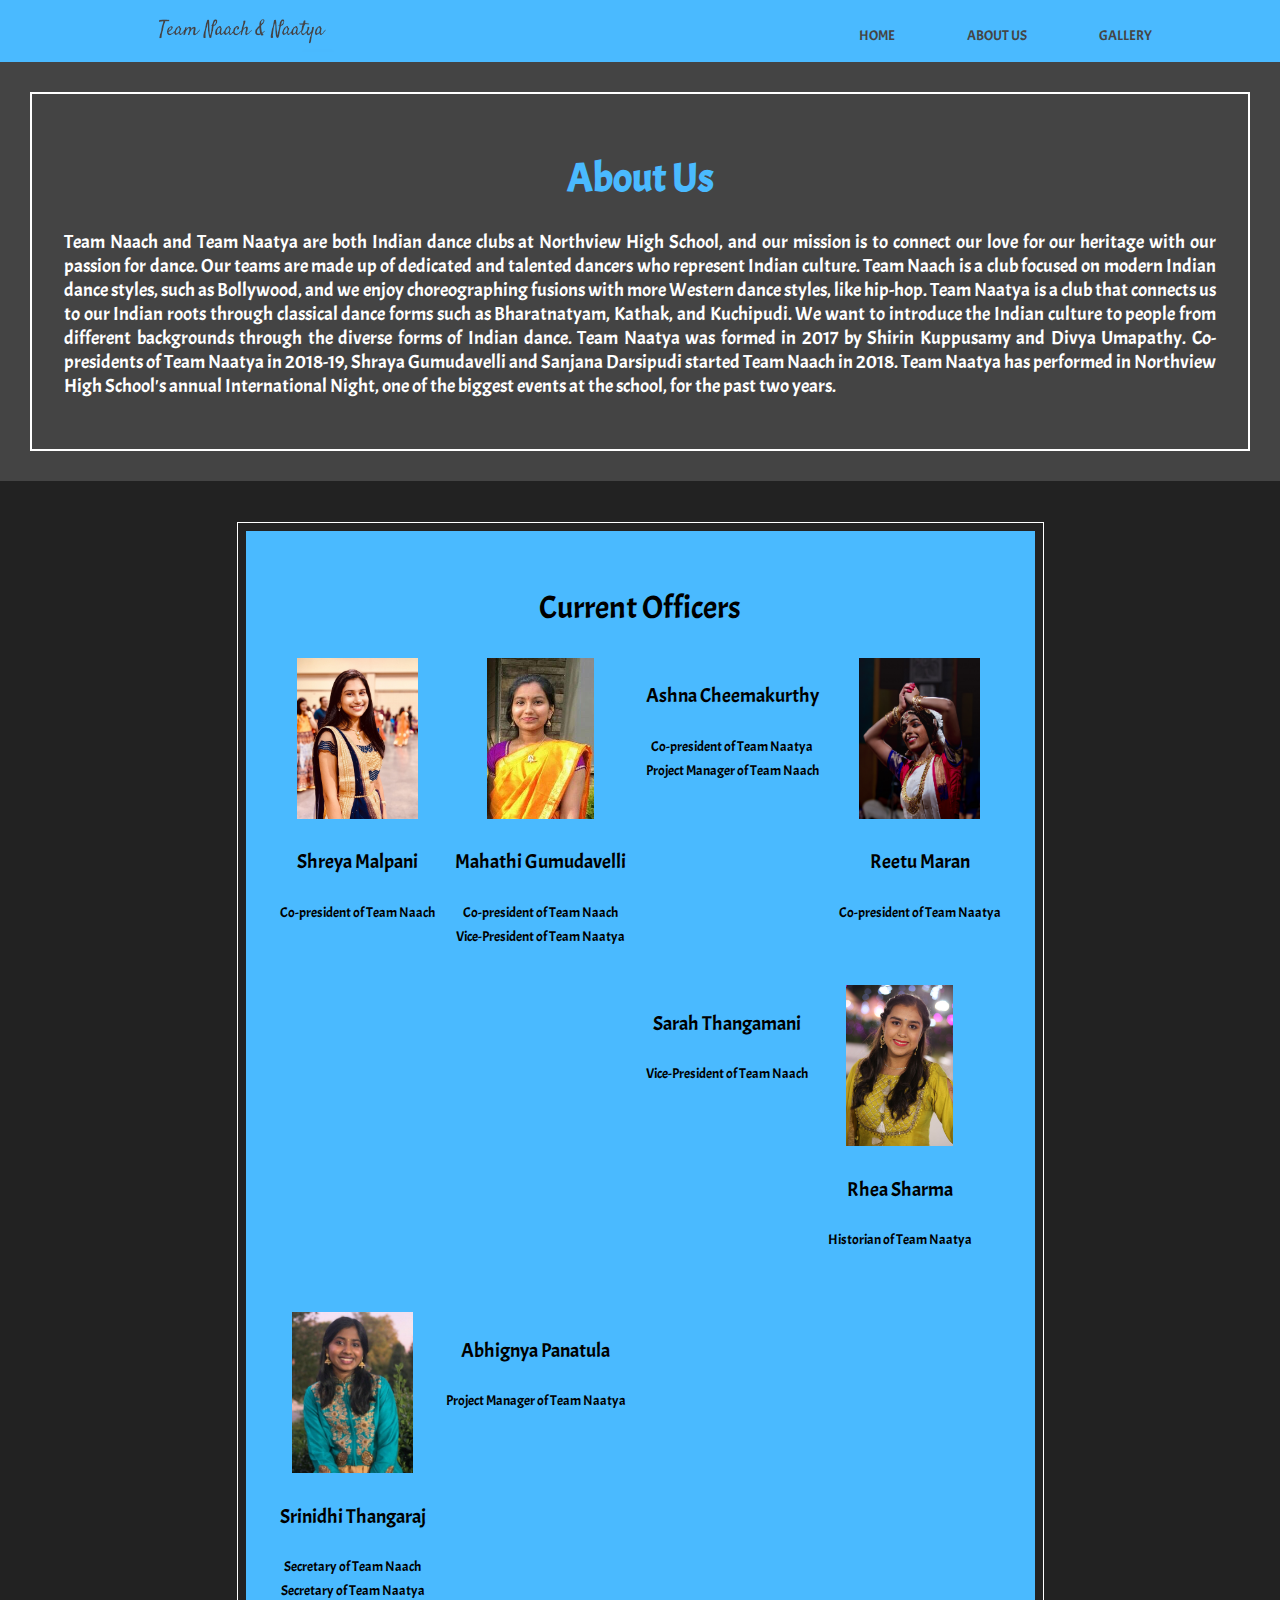
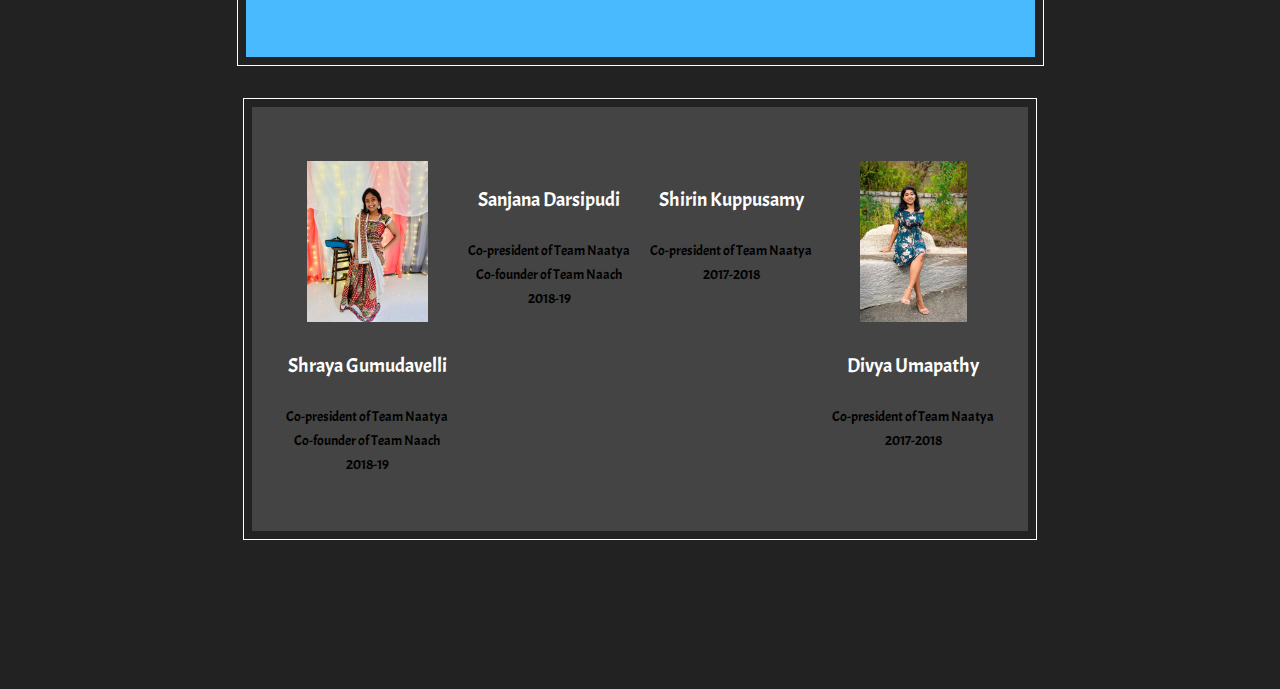
==== tnn_about.html @ 714c1c96 "Officer Pic added" ====
<!DOCTYPE html>
<html lang="en">
<head>
	<meta charset="UTF-8">
	<link href="styles.css" rel="stylesheet" type="text/css">
	<meta name="viewport" content="width=device-width, initial-scale=1">
	
	<title>Team Naach & Naatya</title>
</head>

<body>

<header>
	<div class="container">
	
	<img src="teamNaachNaatyaLogo3.png" alt="logo" class="logo">
	
	<nav>
		<ul>
			<li><a href="index.html">Home</a></li>
			<li><a href="tnn_about.html">About Us</a></li>
			<li><a href="tnn_gallery.html">Gallery</a></li>
		</ul>
	</nav>
	
	</div>
</header>

<section class="about">
	<div class="about-textbox">
		<h1>About Us</h1>
		<p>Team Naach and Team Naatya are both Indian dance clubs at Northview High School, and our mission is to connect our love for our heritage with our passion for dance. Our teams are made up of dedicated and talented dancers who represent Indian culture. Team Naach is a club focused on modern Indian dance styles, such as Bollywood, and we enjoy choreographing fusions with more Western dance styles, like hip-hop. Team Naatya is a club that connects us to our Indian roots through classical dance forms such as Bharatnatyam, Kathak, and Kuchipudi. We want to introduce the Indian culture to people from different backgrounds through the diverse forms of Indian dance. Team Naatya was formed in 2017 by Shirin Kuppusamy and Divya Umapathy. Co-presidents of Team Naatya in 2018-19, Shraya Gumudavelli and Sanjana Darsipudi started Team Naach in 2018. Team Naatya has performed in Northview High School's annual International Night, one of the biggest events at the school, for the past two years.</p>
	</div>
	<div class="officers-1920">
		<h3>Current Officers</h3>
		<div class="col">
			<img src="../../Images/Shreya1.jpg" height="161" width="121" alt="Shreya">
			<h4>Shreya Malpani</h4>
			<h6>Co-president of Team Naach</h6>
		</div>
		
		<div class="col">
			<img src="../../Images/Mahathi.jpg" height="161" width="107" alt="Mahathi">
			<h4>Mahathi Gumudavelli</h4>
			<h6>Co-president of Team Naach<br>Vice-President of Team Naatya</h6>
		</div>
		
		<div class="col">
			<h4>Ashna Cheemakurthy</h4>
			<h6>Co-president of Team Naatya<br>Project Manager of Team Naach</h6>
		</div>
		
		<div class="col">
			<img src="../../Images/Reetu.jpg" height="161" width="121" alt="Reetu">
			<h4>Reetu Maran</h4>
			<h6>Co-president of Team Naatya</h6>
		</div>
		
		<br>
		
		<div class="col">
			<h4>Sarah Thangamani</h4>
			<h6>Vice-President of Team Naach</h6>
		</div>
		
		<div class="col">
			<img src="../../Images/Rhea.jpeg" height="161" width="107" alt="Rhea">
			<h4>Rhea Sharma</h4>
			<h6>Historian of Team Naatya</h6>
		</div>
		
		<div class="col">
			<img src="../../Images/Srinidhi.jpg" height="161" width="121" alt="Srinidhi">
			<h4>Srinidhi Thangaraj</h4>
			<h6>Secretary of Team Naach<br>Secretary of Team Naatya</h6>
		</div>
		
		<div class="col">
			<h4>Abhignya Panatula</h4>
			<h6>Project Manager of Team Naatya</h6>
		</div>
	</div>
	
	<div class="previous-officers">
		<div class="col">
			<img src="../../Images/Shraya1.jpg" height="161" width="121" alt="Shraya">
			<h4>Shraya Gumudavelli</h4>
			<h6>Co-president of Team Naatya<br>Co-founder of Team Naach<br>2018-19</h6>
		</div>
		
		<div class="col">
			<h4>Sanjana Darsipudi</h4>
			<h6>Co-president of Team Naatya<br>Co-founder of Team Naach<br>2018-19</h6>
		</div>
		
		<div class="col">
			<h4>Shirin Kuppusamy</h4>
			<h6>Co-president of Team Naatya<br>2017-2018</h6>
		</div>
		
		<div class="col">
			<img src="../../Images/Divya.jpg" height="161" width="107" alt="Divya">
			<h4>Divya Umapathy</h4>
			<h6>Co-president of Team Naatya<br>2017-2018</h6>
		</div>
	</div>
	<h1><br><br></h1>
</section>
---- styles.css ----
@import
url('https://fonts.googleapis.com/css?family=Acme:200,300,400,500,600');

*{
	box-sizing: border-box;
}

body{
	margin: 0;
	background: #222;
	font-family: 'Acme', sans-serif;
	text-align:center;
	font-weight: 300;
}

/* typography ------------------------------------ */
h1{
	color: #4ABAFF;
	font-weight: 600;
	font-size: 2.5rem;
	text-align: center;
}

h2{
	color: #FFF;
	font-weight: 500;
	font-size: 36px;
	line-height: 38px;
}

h3{
	color: #000;
	font-weight: 400;
	font-size: 32px;
	padding: 0;
	margin: 1em 0 0 0;
}

h4{
	color: #000;
	font-weight: 300;
	font-size: 20px;
	line-height: 24px;
}

h6{
	margin: 15px 0 0;
	font-size: 14px;
	line-height: 24px;
	font-weight: 200;
}

p{
	color: #FFF;
	font-weight: 200;
	font-size: 1.2rem;
}




/* header ------------------------------------ */
.container{
	width: 80%;
	margin: 0 auto;
}

header{
	background: #4ABAFF;
}

header::after{
	content: '';
	display: table;
	clear: both;
}

.logo{
	float: left;
	padding: 10px 0;
}

nav{
	float: right;
}

nav ul{
	margin: 0;
	padding: 0;
	list-style: none;
}

nav li{
	display: inline-block; /* similar to float: left;*/
	margin-left: 70px;
	padding-top: 25px;
	position: relative;
}

nav a{
	color: #444;
	text-decoration: none;
	text-transform: uppercase;
	font-size: 14px;
	font-weight: 200;
}

nav a:hover{
	color: #FFF;
}

nav a::before{
	content: '';
	display: block;
	height: 5px;
	width: 100%;
	background-color: #FFF;
	
	position: absolute;
	top: 0;
	width: 0%;
	
	transition: all ease-in-out 250ms;
}

nav a:hover::before{
	width: 100%;
}

/*buttons ---------------------------*/
.button{
	display: inline-block;
	font-size: 1.15rem;
	text-decoration: none;
	text-transform: uppercase;
	border-width: 2px;
	border-style: solid;
	padding: .5em 1.75em;
	text-align: center;
	float: center;
}

.button-accent{
	color: #4ABAFF;
	border-color: #4ABAFF;
}

.button-accent:hover,
.button-accent:focus{
	background: #4ABAFF;
	color: #444;
	
	transition: all ease-in-out 300ms;
}


/* home page ------------------------------------ */
.home{
	background-image: url('../../Images/homeimg.jpg');
	background-size: cover;
	background-position: center;
	padding: 16em 0;
}



/* about ------------------------------------ */
.about-textbox{
	background-color: #444;
	padding: 4em;
	outline: 2px solid #FFF;
	outline-offset: -2em;
	text-align: justify;
}

.officers-1920{
	background-color: #4ABAFF;
	margin-top: 50px;
	padding: 1.5em;
	display: inline-block;
	text-align: center;
	outline: 1px solid #FFF;
	outline-offset: 0.5em;
}

.col{
	margin: 5px;
	padding: 25px 5px;
	float: left;
}

.previous-officers{
	background-color: #444;
	margin-top: 50px;
	padding: 1.5em;
	display: inline-block;
	text-align: center;
	outline: 1px solid #FFF;
	outline-offset: 0.5em;
}

.previous-officers h4{
	color: #FFF;
}

/* gallery ------------------------------------ */
.previous-performances{
	margin: 0 26.5em 0.5em;
	padding: 25px 5px;	
	float: center;
}

.photos{
	background-color: #444;
	margin-top: 50px;
	padding: 1.5em;
	display: inline-block;
	text-align: center;
	outline: 5px solid #FFF;
	outline-offset: -1em;
}

.
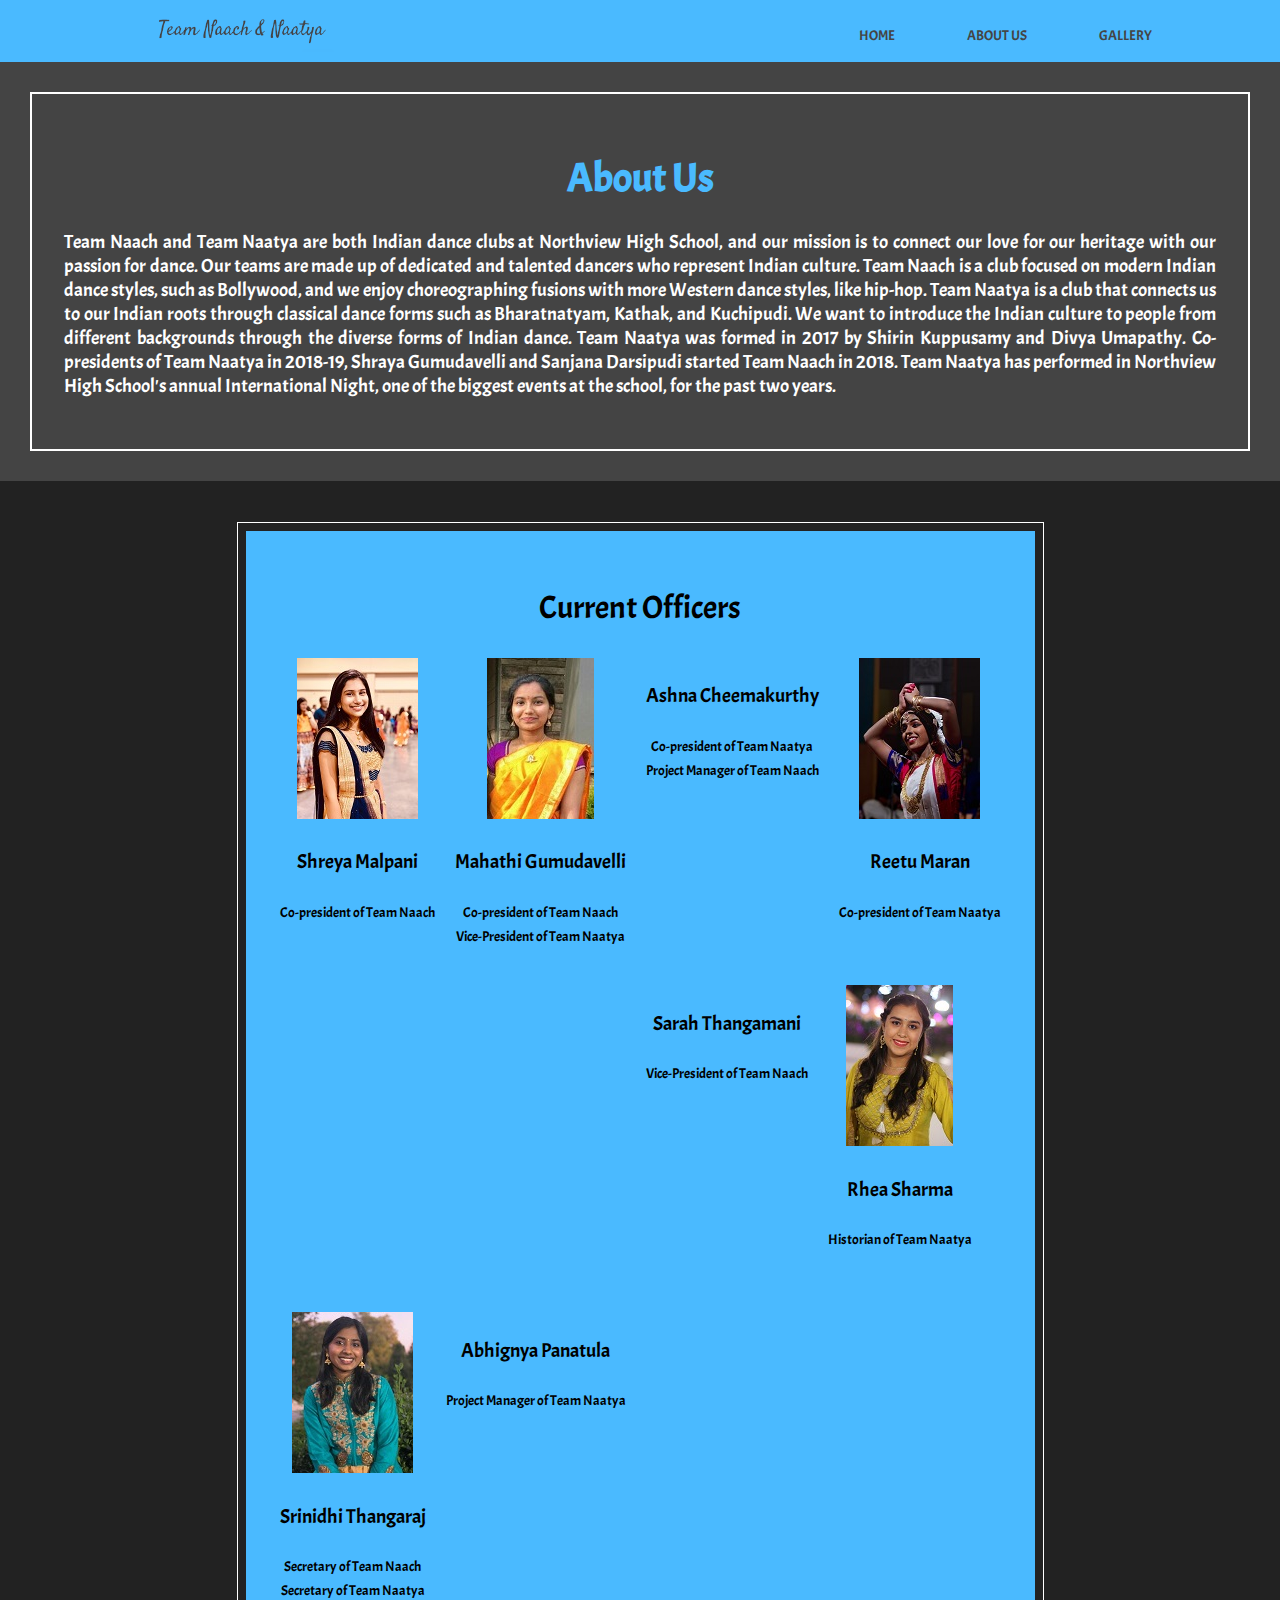
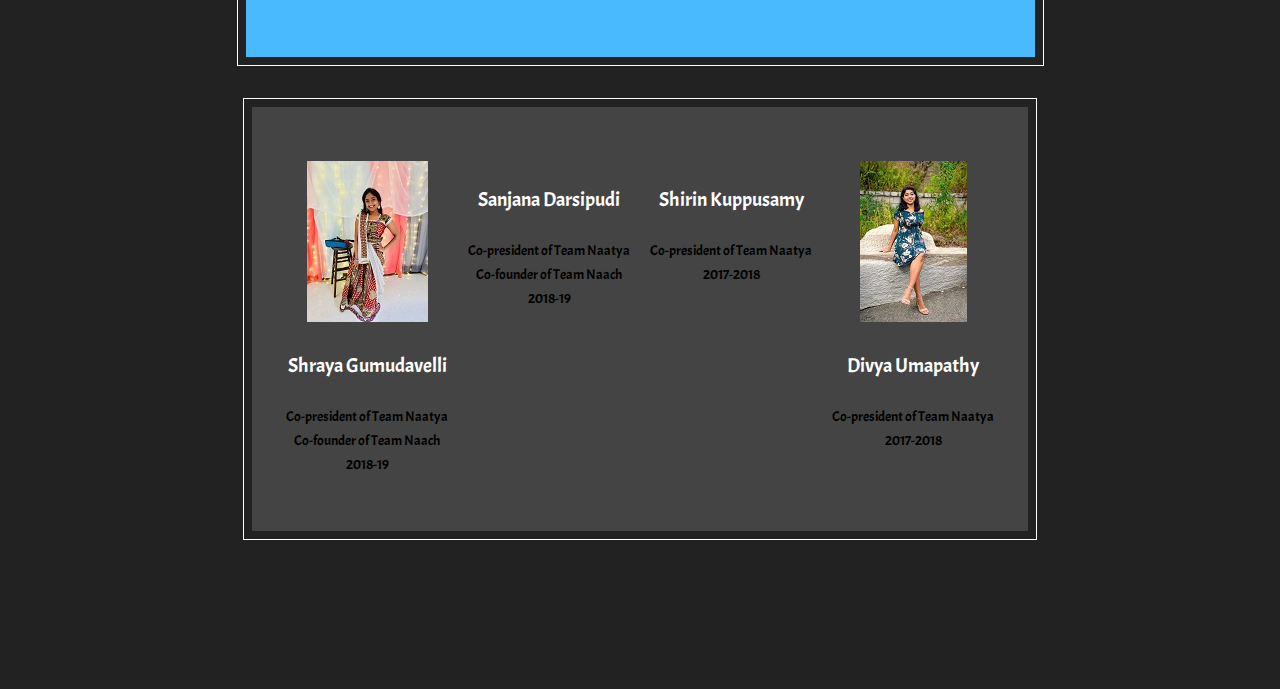
==== commit e135c89a: "Updates to make site responsive" ====
--- a/tnn_about.html
+++ b/tnn_about.html
@@ -1,9 +1,12 @@
 <!DOCTYPE html>
 <html lang="en">
 <head>
+	<meta name="viewport" content="width=device-width,initial-scale=1,maximum-scale=1,user-scalable=no">
+	<meta http-equiv="X-UA-Compatible" content="IE=edge,chrome=1">
+	<meta name="HandheldFriendly" content="true">
+
 	<meta charset="UTF-8">
 	<link href="styles.css" rel="stylesheet" type="text/css">
-	<meta name="viewport" content="width=device-width, initial-scale=1">
 	
 	<title>Team Naach & Naatya</title>
 </head>
--- a/styles.css
+++ b/styles.css
@@ -44,7 +44,7 @@
 }
 
 h6{
-	margin: 15px 0 0;
+	margin: 0;
 	font-size: 14px;
 	line-height: 24px;
 	font-weight: 200;
@@ -54,6 +54,11 @@
 	color: #FFF;
 	font-weight: 200;
 	font-size: 1.2rem;
+}
+
+/*images ------------------------------------- */
+img{
+	max-width: 100%;
 }
 
 
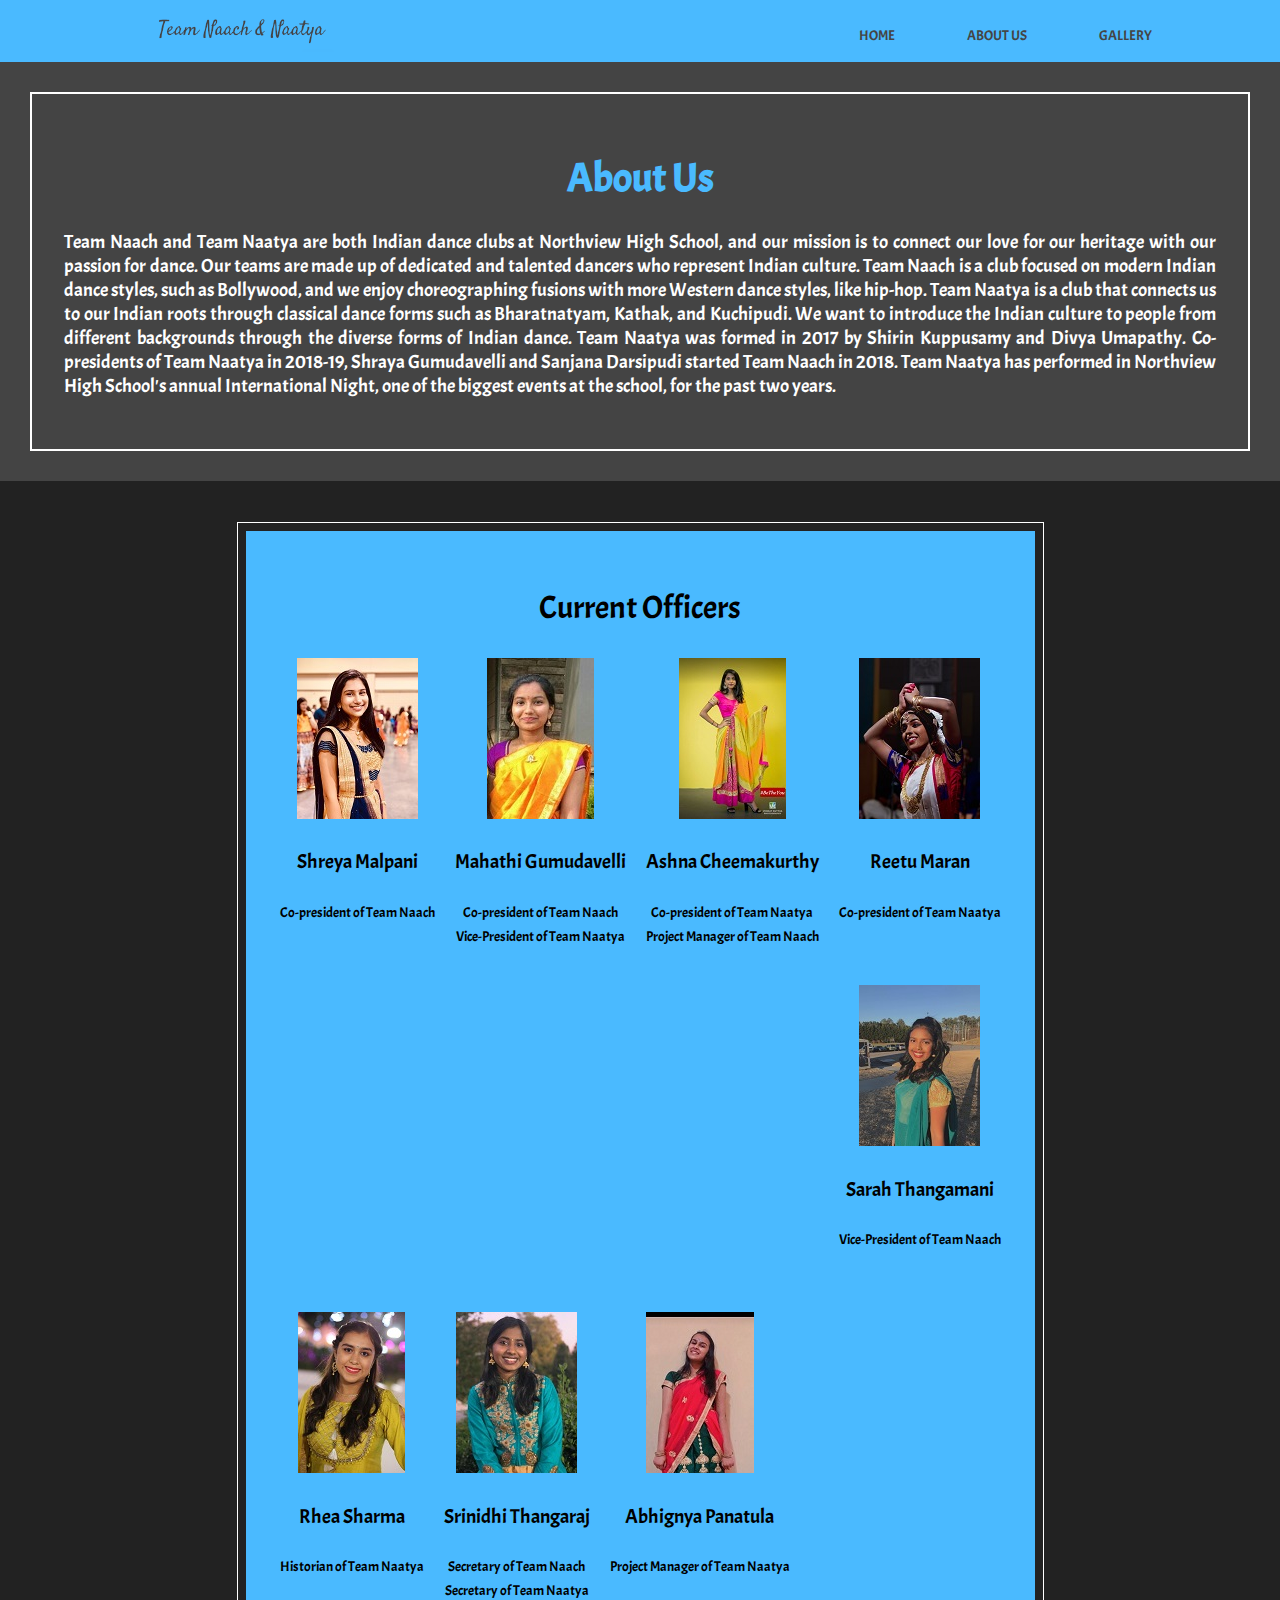
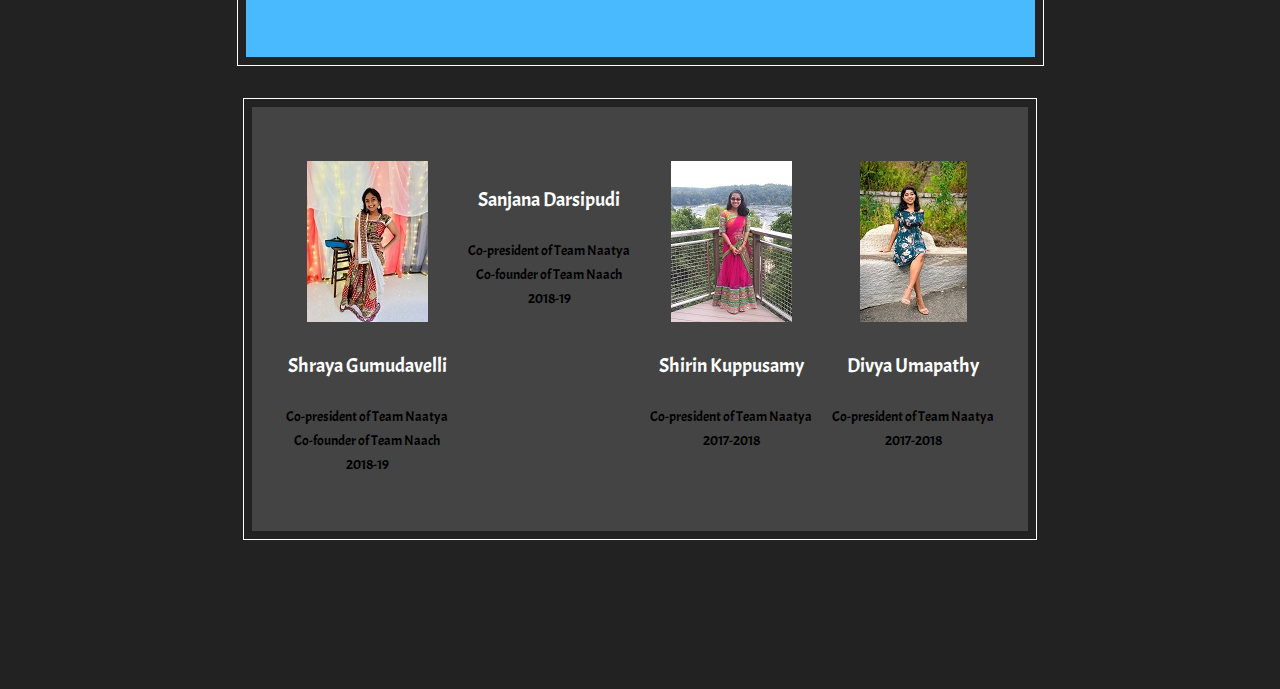
==== commit 91888042: "Officer pics added" ====
--- a/tnn_about.html
+++ b/tnn_about.html
@@ -49,6 +49,7 @@
 		</div>
 		
 		<div class="col">
+			<img src="../../Images/Ashna.JPG" height="161" width="107" alt="Ashna">
 			<h4>Ashna Cheemakurthy</h4>
 			<h6>Co-president of Team Naatya<br>Project Manager of Team Naach</h6>
 		</div>
@@ -62,6 +63,7 @@
 		<br>
 		
 		<div class="col">
+			<img src="../../Images/Sarah.jpeg" height="161" width="121" alt="Sarah">
 			<h4>Sarah Thangamani</h4>
 			<h6>Vice-President of Team Naach</h6>
 		</div>
@@ -79,6 +81,7 @@
 		</div>
 		
 		<div class="col">
+			<img src="../../Images/Abhi.jpg" height="161" width="108" alt="Abhi">
 			<h4>Abhignya Panatula</h4>
 			<h6>Project Manager of Team Naatya</h6>
 		</div>
@@ -97,6 +100,7 @@
 		</div>
 		
 		<div class="col">
+			<img src="../../Images/Shirin.jpg" height="161" width="121" alt="Shirin">
 			<h4>Shirin Kuppusamy</h4>
 			<h6>Co-president of Team Naatya<br>2017-2018</h6>
 		</div>
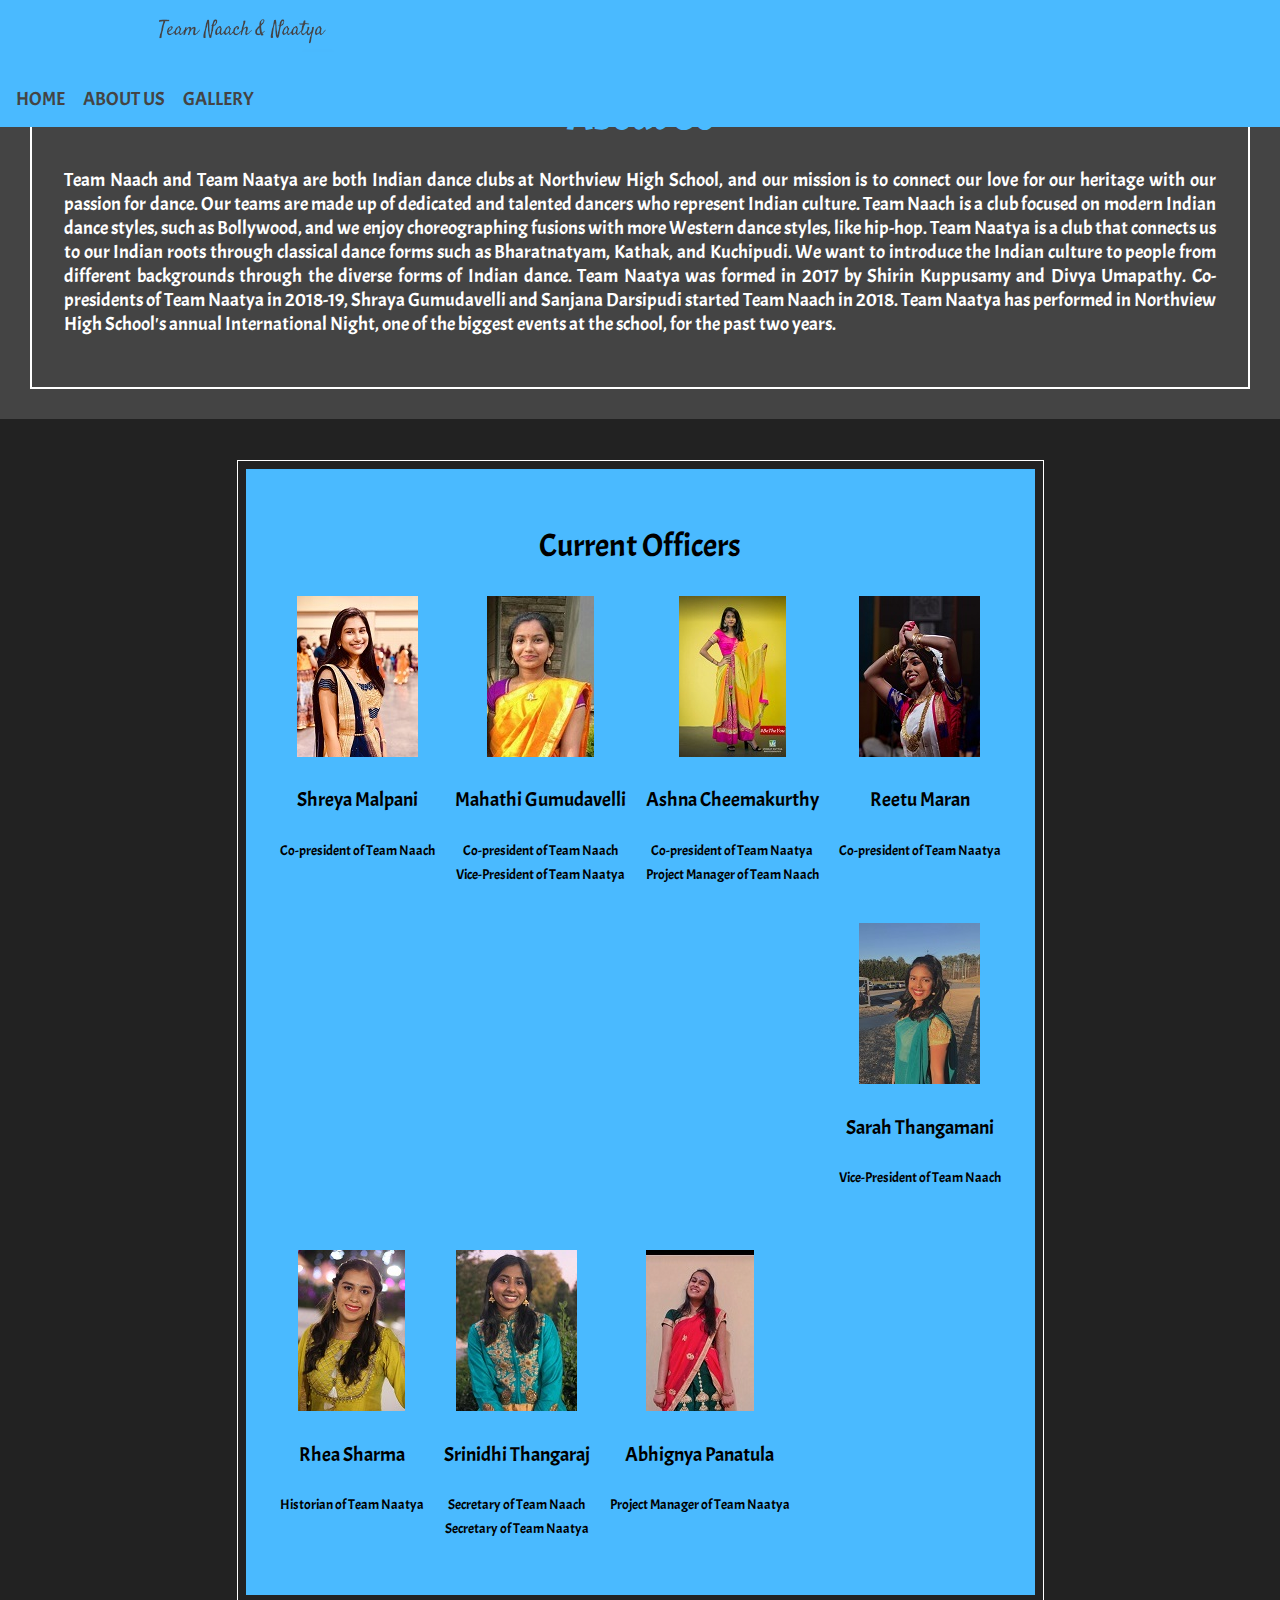
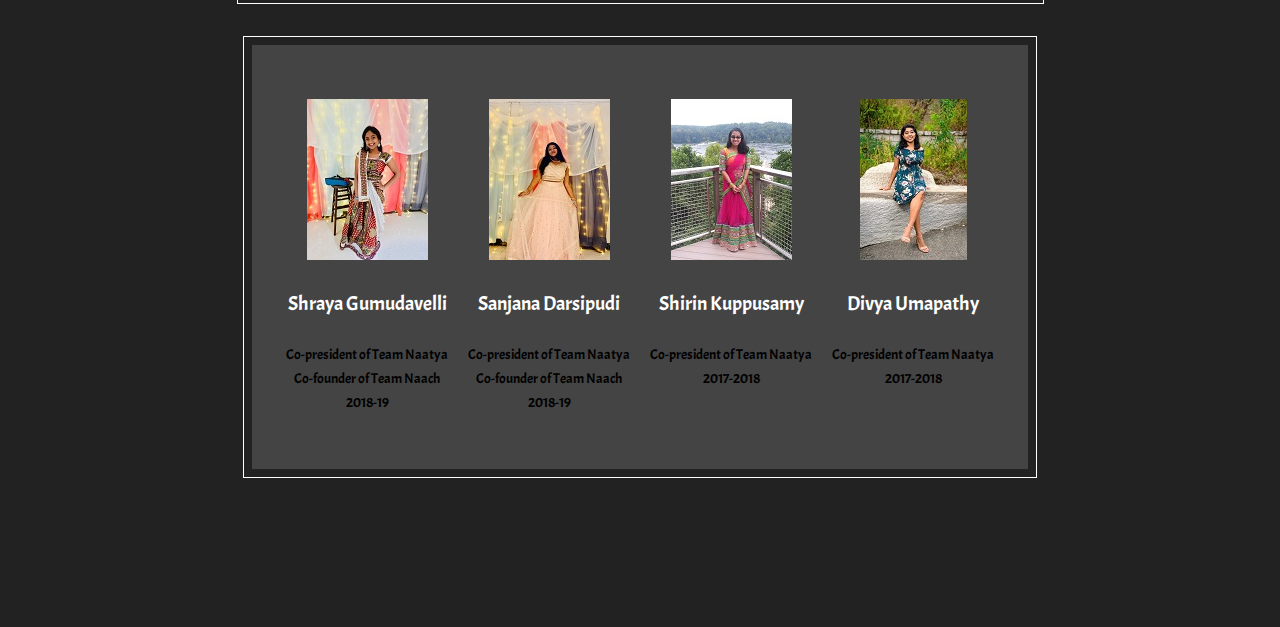
==== commit 16f0379a: "officer pic added" ====
--- a/tnn_about.html
+++ b/tnn_about.html
@@ -95,6 +95,7 @@
 		</div>
 		
 		<div class="col">
+			<img src="../../Images/Sanjana.jpg" height="161" width="121" alt="Sanjana">
 			<h4>Sanjana Darsipudi</h4>
 			<h6>Co-president of Team Naatya<br>Co-founder of Team Naach<br>2018-19</h6>
 		</div>
--- a/styles.css
+++ b/styles.css
@@ -72,6 +72,8 @@
 
 header{
 	background: #4ABAFF;
+	position: fixed;
+	width: 100%;
 }
 
 header::after{
@@ -86,7 +88,13 @@
 }
 
 nav{
-	float: right;
+	/*float: right;*/
+	position: absolute;
+	text-align: left;
+	top: 100%;
+	left: 0;
+	background: #4ABAFF;
+	width: 100%;
 }
 
 nav ul{
@@ -97,7 +105,8 @@
 
 nav li{
 	display: inline-block; /* similar to float: left;*/
-	margin-left: 70px;
+	margin-left: 1em;
+	margin-bottom: 1em;
 	padding-top: 25px;
 	position: relative;
 }
@@ -106,8 +115,9 @@
 	color: #444;
 	text-decoration: none;
 	text-transform: uppercase;
-	font-size: 14px;
+	font-size: 1.2rem;
 	font-weight: 200;
+	width: 100%;
 }
 
 nav a:hover{
@@ -132,6 +142,8 @@
 	width: 100%;
 }
 
+/*responsive nav bar*/
+
 /*buttons ---------------------------*/
 .button{
 	display: inline-block;
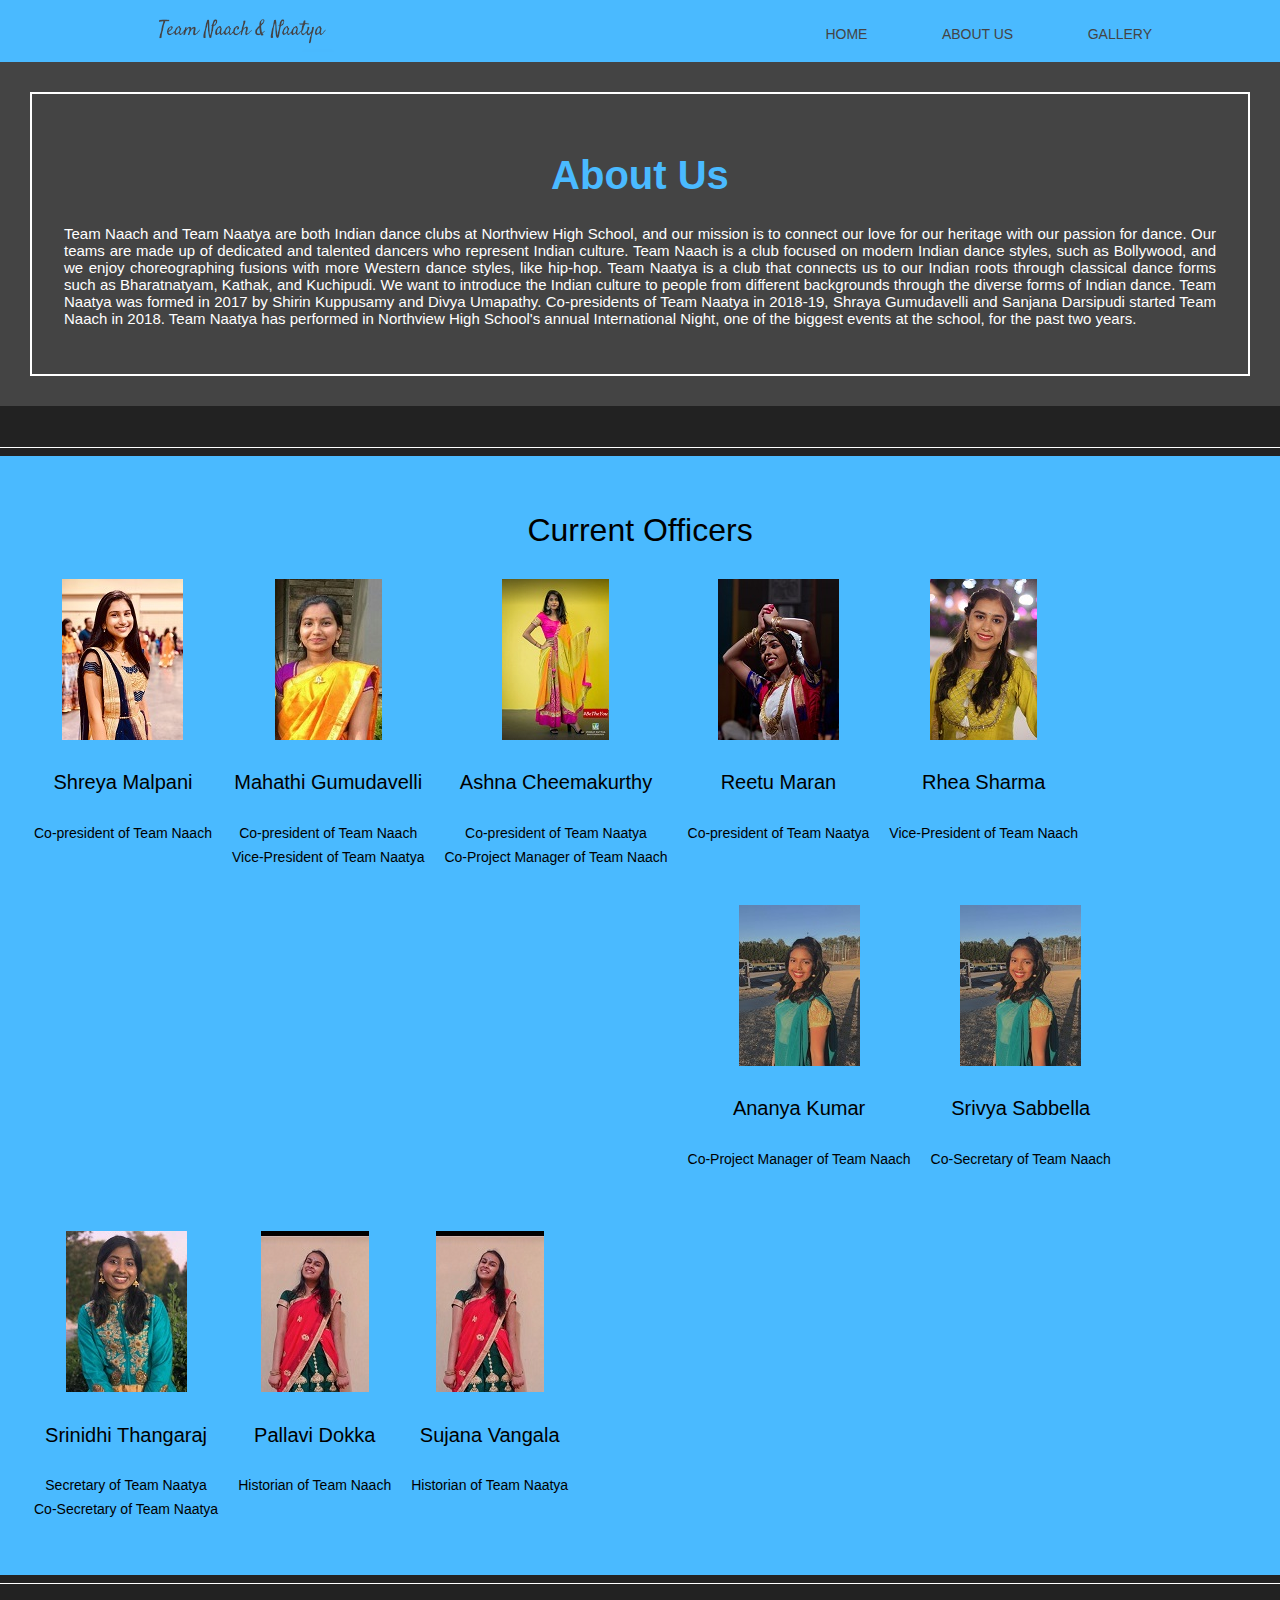
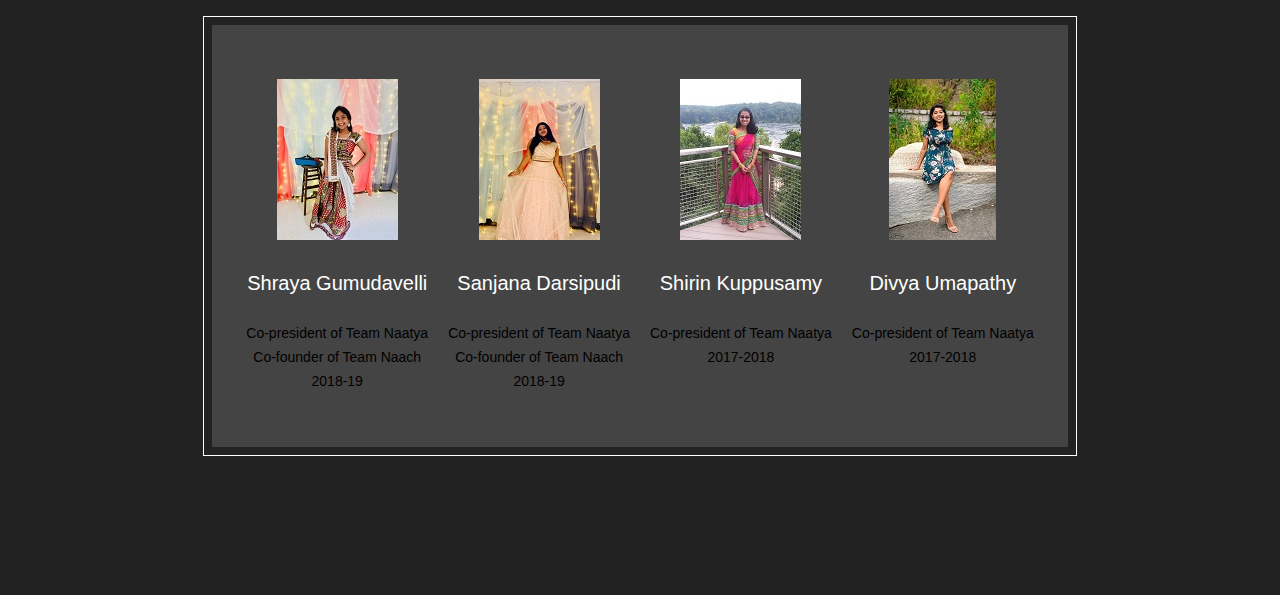
==== commit 3e199d68: "Update tnn_about.html" ====
--- a/tnn_about.html
+++ b/tnn_about.html
@@ -51,7 +51,7 @@
 		<div class="col">
 			<img src="../../Images/Ashna.JPG" height="161" width="107" alt="Ashna">
 			<h4>Ashna Cheemakurthy</h4>
-			<h6>Co-president of Team Naatya<br>Project Manager of Team Naach</h6>
+			<h6>Co-president of Team Naatya<br>Co-Project Manager of Team Naach</h6>
 		</div>
 		
 		<div class="col">
@@ -60,30 +60,40 @@
 			<h6>Co-president of Team Naatya</h6>
 		</div>
 		
-		<br>
-		
 		<div class="col">
-			<img src="../../Images/Sarah.jpeg" height="161" width="121" alt="Sarah">
-			<h4>Sarah Thangamani</h4>
+			<img src="../../Images/Rhea.jpeg" height="161" width="107" alt="Rhea">
+			<h4>Rhea Sharma</h4>
 			<h6>Vice-President of Team Naach</h6>
 		</div>
 		
 		<div class="col">
-			<img src="../../Images/Rhea.jpeg" height="161" width="107" alt="Rhea">
-			<h4>Rhea Sharma</h4>
-			<h6>Historian of Team Naatya</h6>
+			<img src="../../Images/Sarah.jpeg" height="161" width="121" alt="Ananya">
+			<h4>Ananya Kumar</h4>
+			<h6>Co-Project Manager of Team Naach</h6>
+		</div>
+		
+		<div class="col">
+			<img src="../../Images/Sarah.jpeg" height="161" width="121" alt="Srivya">
+			<h4>Srivya Sabbella</h4>
+			<h6>Co-Secretary of Team Naach</h6>
 		</div>
 		
 		<div class="col">
 			<img src="../../Images/Srinidhi.jpg" height="161" width="121" alt="Srinidhi">
 			<h4>Srinidhi Thangaraj</h4>
-			<h6>Secretary of Team Naach<br>Secretary of Team Naatya</h6>
+			<h6>Secretary of Team Naatya<br>Co-Secretary of Team Naatya</h6>
 		</div>
 		
 		<div class="col">
-			<img src="../../Images/Abhi.jpg" height="161" width="108" alt="Abhi">
-			<h4>Abhignya Panatula</h4>
-			<h6>Project Manager of Team Naatya</h6>
+			<img src="../../Images/Abhi.jpg" height="161" width="108" alt="Pallavi">
+			<h4>Pallavi Dokka</h4>
+			<h6>Historian of Team Naach</h6>
+		</div>
+		
+		<div class="col">
+			<img src="../../Images/Abhi.jpg" height="161" width="108" alt="Sujana">
+			<h4>Sujana Vangala</h4>
+			<h6>Historian of Team Naatya</h6>
 		</div>
 	</div>
 	
--- a/styles.css
+++ b/styles.css
@@ -1,5 +1,5 @@
 @import
-url('https://fonts.googleapis.com/css?family=Acme:200,300,400,500,600');
+url('https://fonts.googleapis.com/css?family=Work-Sans:200,300,400,500,600');
 
 *{
 	box-sizing: border-box;
@@ -8,7 +8,7 @@
 body{
 	margin: 0;
 	background: #222;
-	font-family: 'Acme', sans-serif;
+	font-family: 'Work Sans', sans-serif;
 	text-align:center;
 	font-weight: 300;
 }
@@ -53,7 +53,7 @@
 p{
 	color: #FFF;
 	font-weight: 200;
-	font-size: 1.2rem;
+	font-size: 15px;
 }
 
 /*images ------------------------------------- */
@@ -72,8 +72,8 @@
 
 header{
 	background: #4ABAFF;
-	position: fixed;
-	width: 100%;
+	/*position: fixed;
+	width: 100%;*/
 }
 
 header::after{
@@ -88,13 +88,7 @@
 }
 
 nav{
-	/*float: right;*/
-	position: absolute;
-	text-align: left;
-	top: 100%;
-	left: 0;
-	background: #4ABAFF;
-	width: 100%;
+	float: right;
 }
 
 nav ul{
@@ -105,8 +99,7 @@
 
 nav li{
 	display: inline-block; /* similar to float: left;*/
-	margin-left: 1em;
-	margin-bottom: 1em;
+	margin-left: 70px;
 	padding-top: 25px;
 	position: relative;
 }
@@ -115,9 +108,9 @@
 	color: #444;
 	text-decoration: none;
 	text-transform: uppercase;
-	font-size: 1.2rem;
+	font-size: 14px;
 	font-weight: 200;
-	width: 100%;
+	/*width: 100%;*/
 }
 
 nav a:hover{
@@ -142,8 +135,6 @@
 	width: 100%;
 }
 
-/*responsive nav bar*/
-
 /*buttons ---------------------------*/
 .button{
 	display: inline-block;
@@ -173,7 +164,8 @@
 
 /* home page ------------------------------------ */
 .home{
-	background-image: url('../../Images/homeimg.jpg');
+	/*background-image: url('../../Images/homeimg.jpg');*/
+	background-image: url(../Images/homeimg.jpg);
 	background-size: cover;
 	background-position: center;
 	padding: 16em 0;
@@ -222,14 +214,19 @@
 
 /* gallery ------------------------------------ */
 .previous-performances{
-	margin: 0 26.5em 0.5em;
-	padding: 25px 5px;	
+	padding: 25px 5px;
+	float: center;
+}
+
+.col2{
+	margin: 5px;
+	padding: 10px 5px;
 	float: center;
 }
 
 .photos{
 	background-color: #444;
-	margin-top: 50px;
+	margin-top: 3em;
 	padding: 1.5em;
 	display: inline-block;
 	text-align: center;
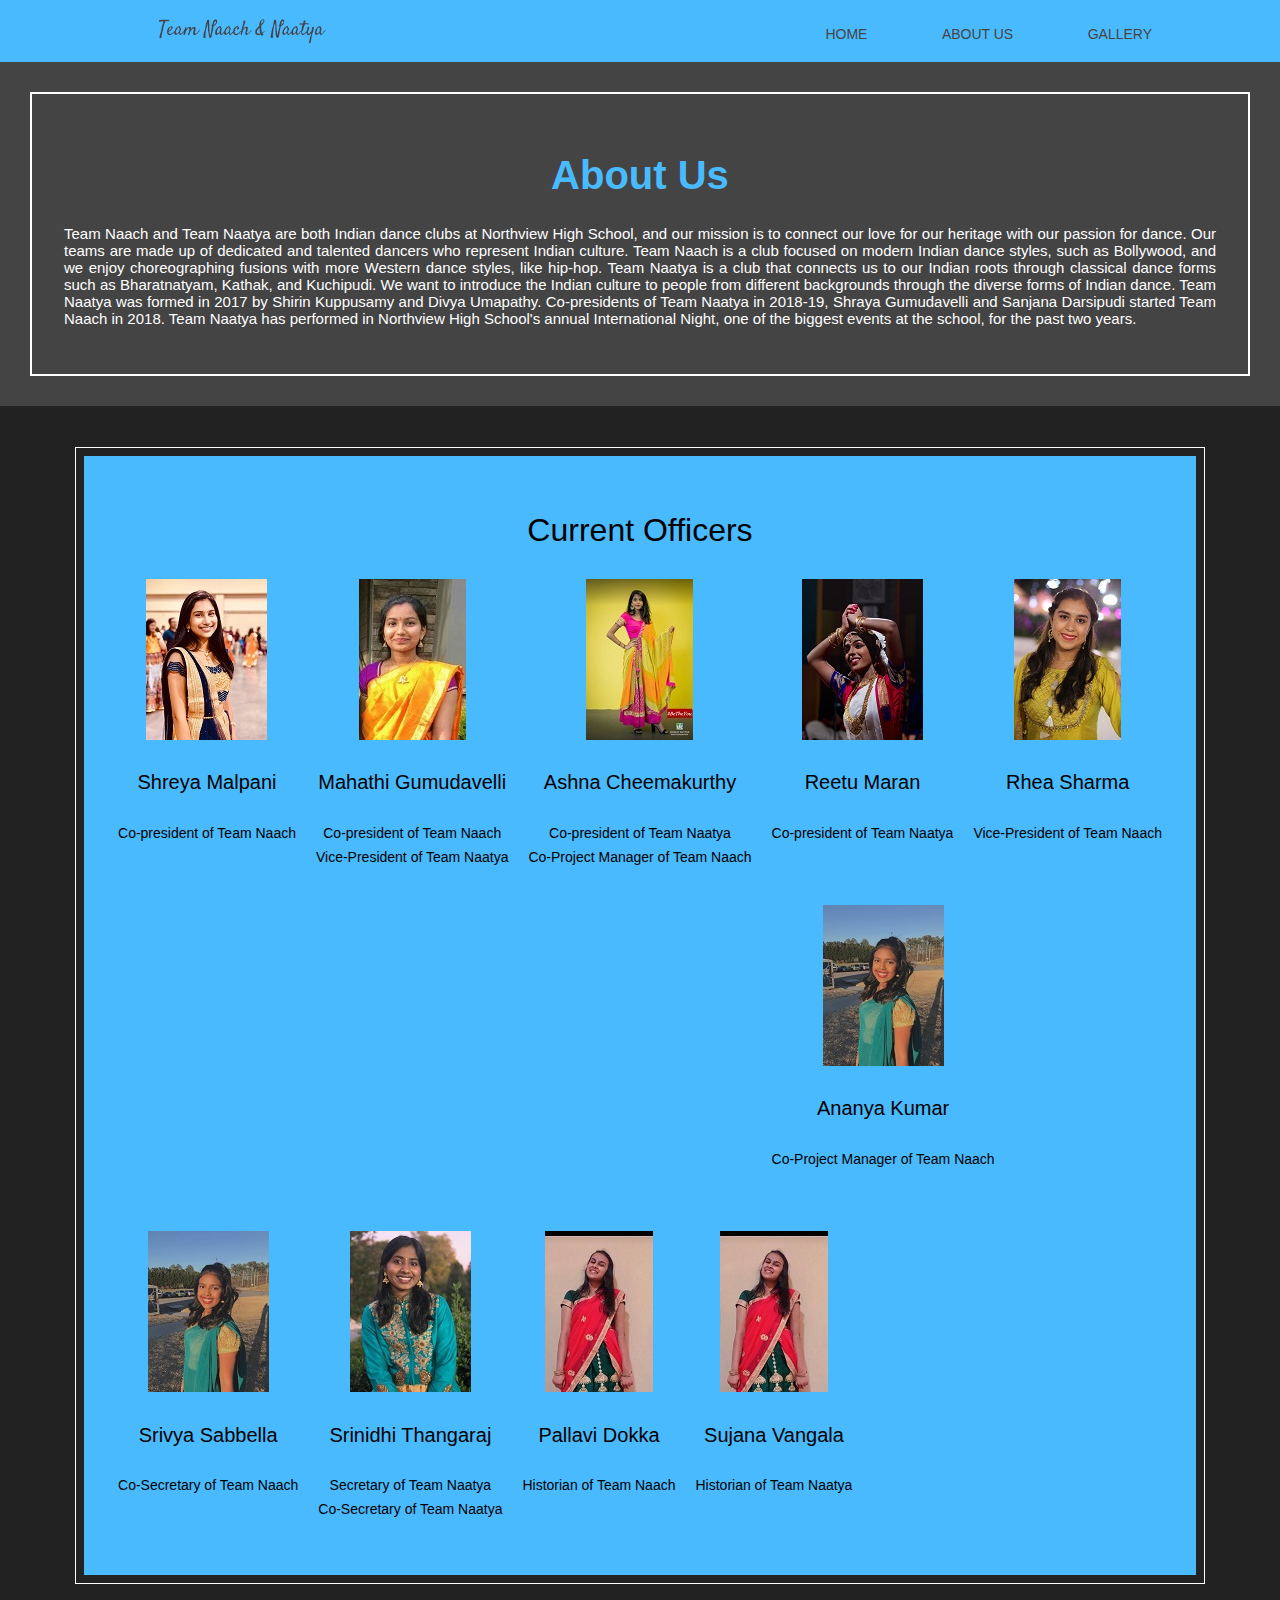
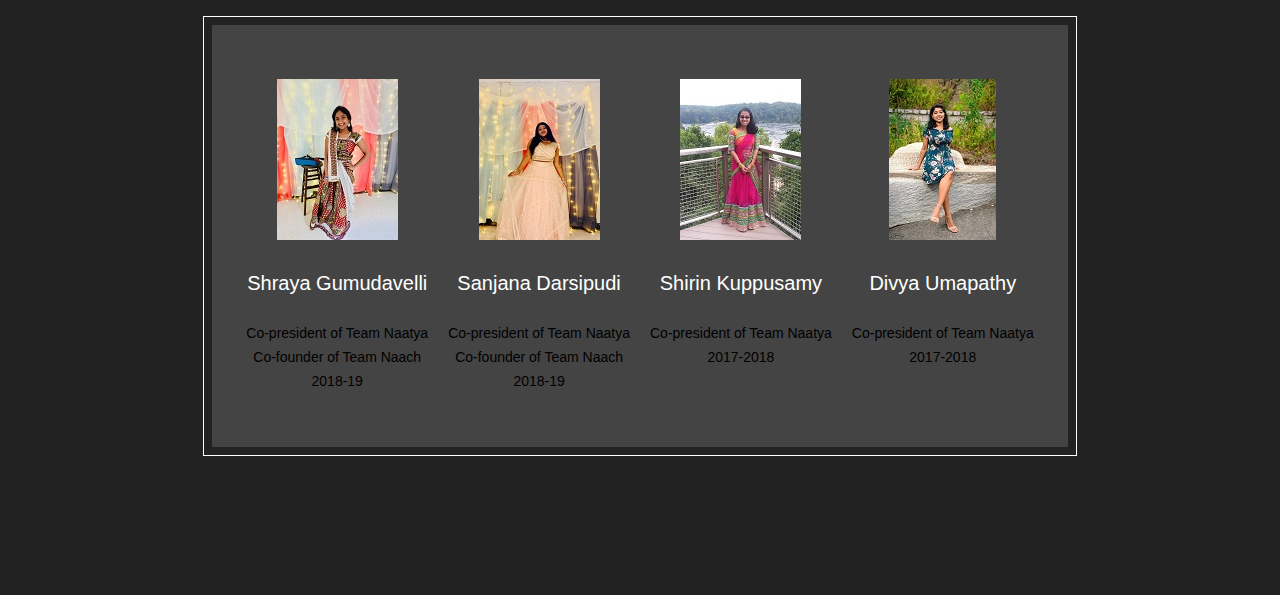
==== commit 55ca36fd: "Update tnn_about.html" ====
--- a/tnn_about.html
+++ b/tnn_about.html
@@ -66,6 +66,9 @@
 			<h6>Vice-President of Team Naach</h6>
 		</div>
 		
+		<br>
+		<br>
+		
 		<div class="col">
 			<img src="../../Images/Sarah.jpeg" height="161" width="121" alt="Ananya">
 			<h4>Ananya Kumar</h4>
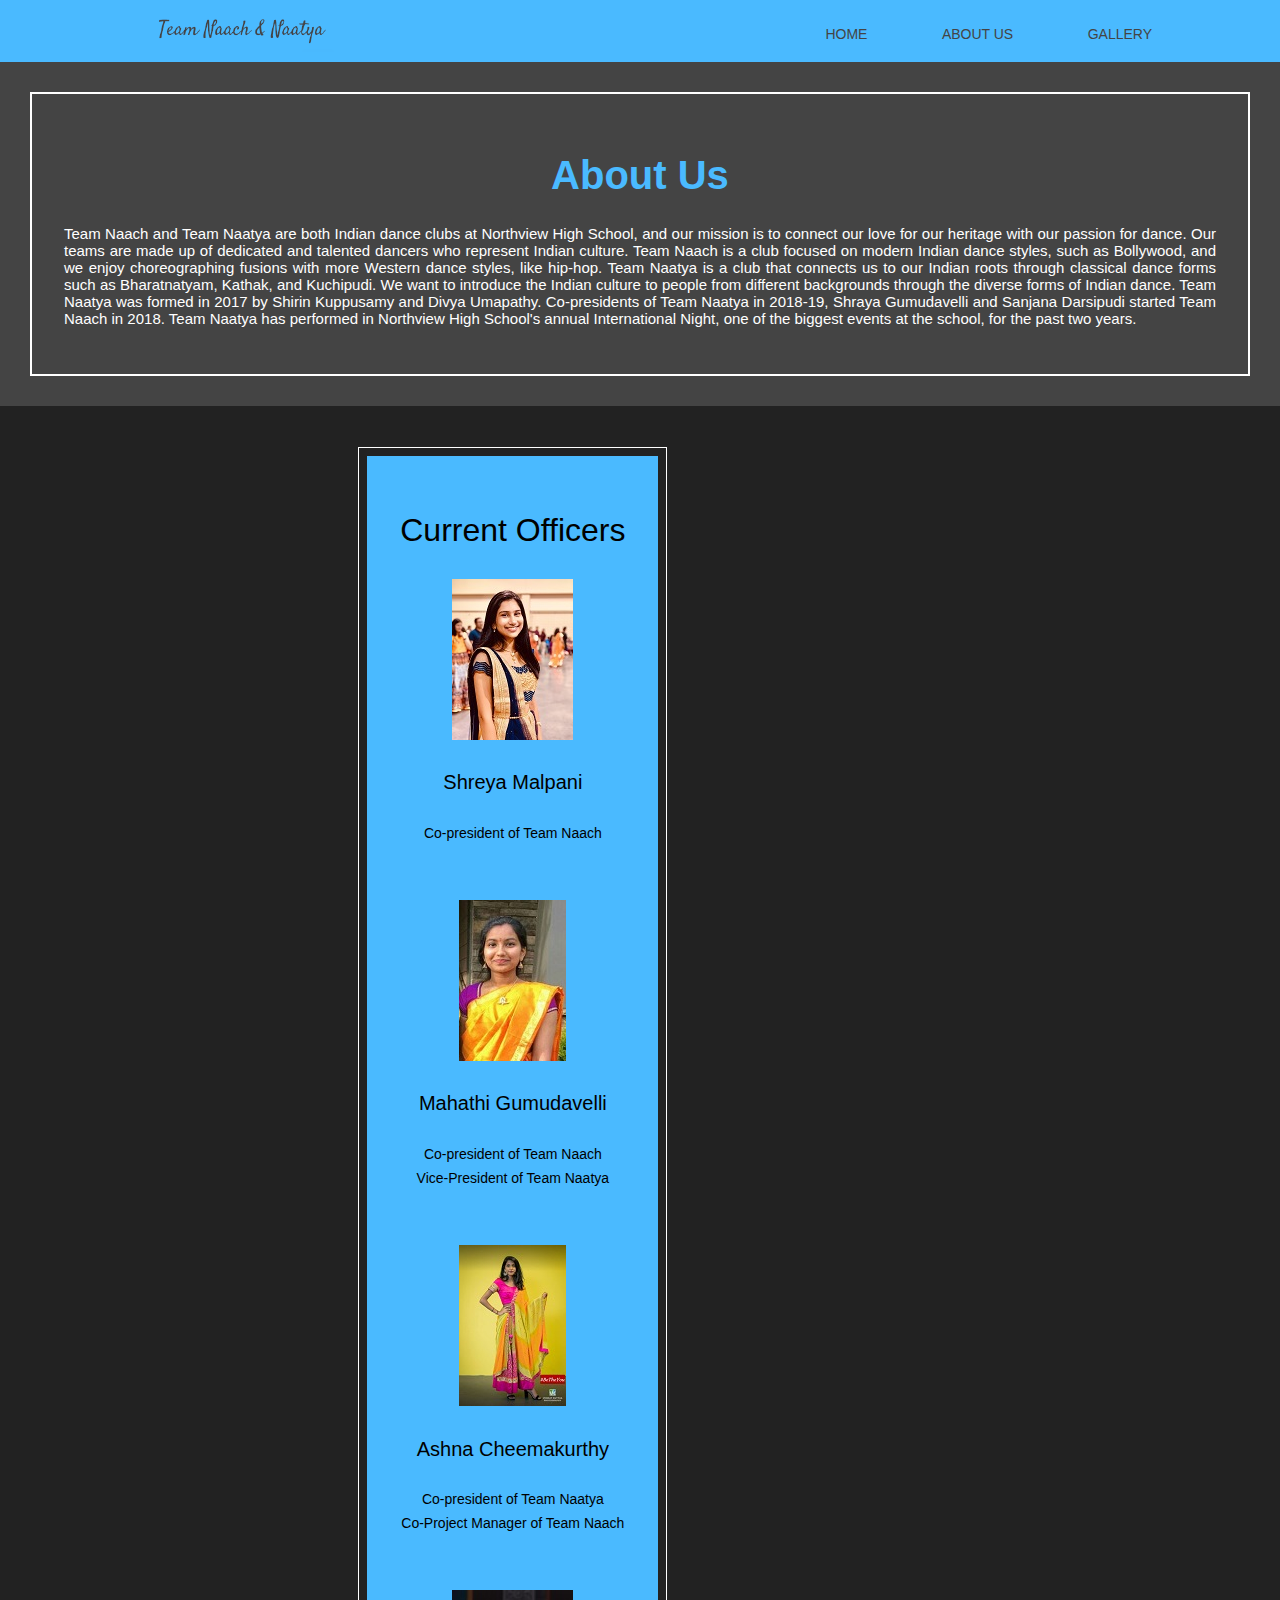
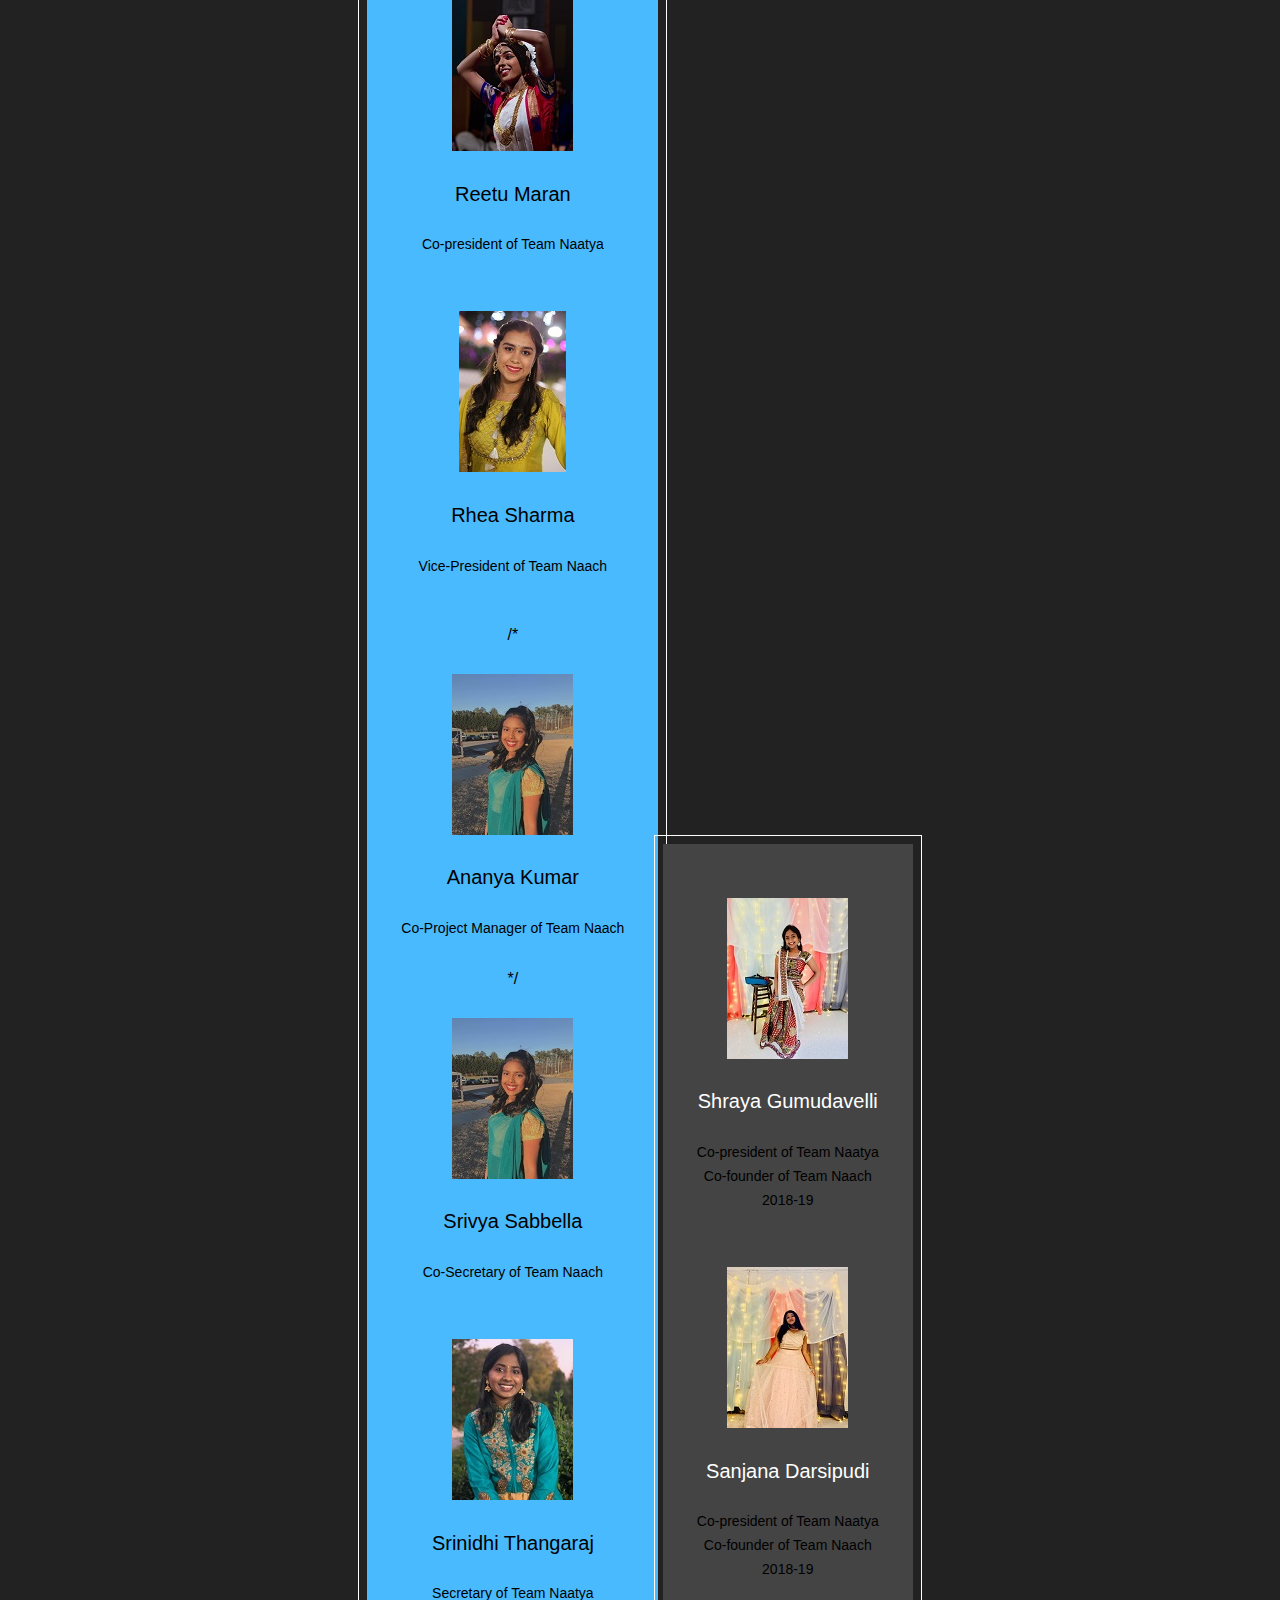
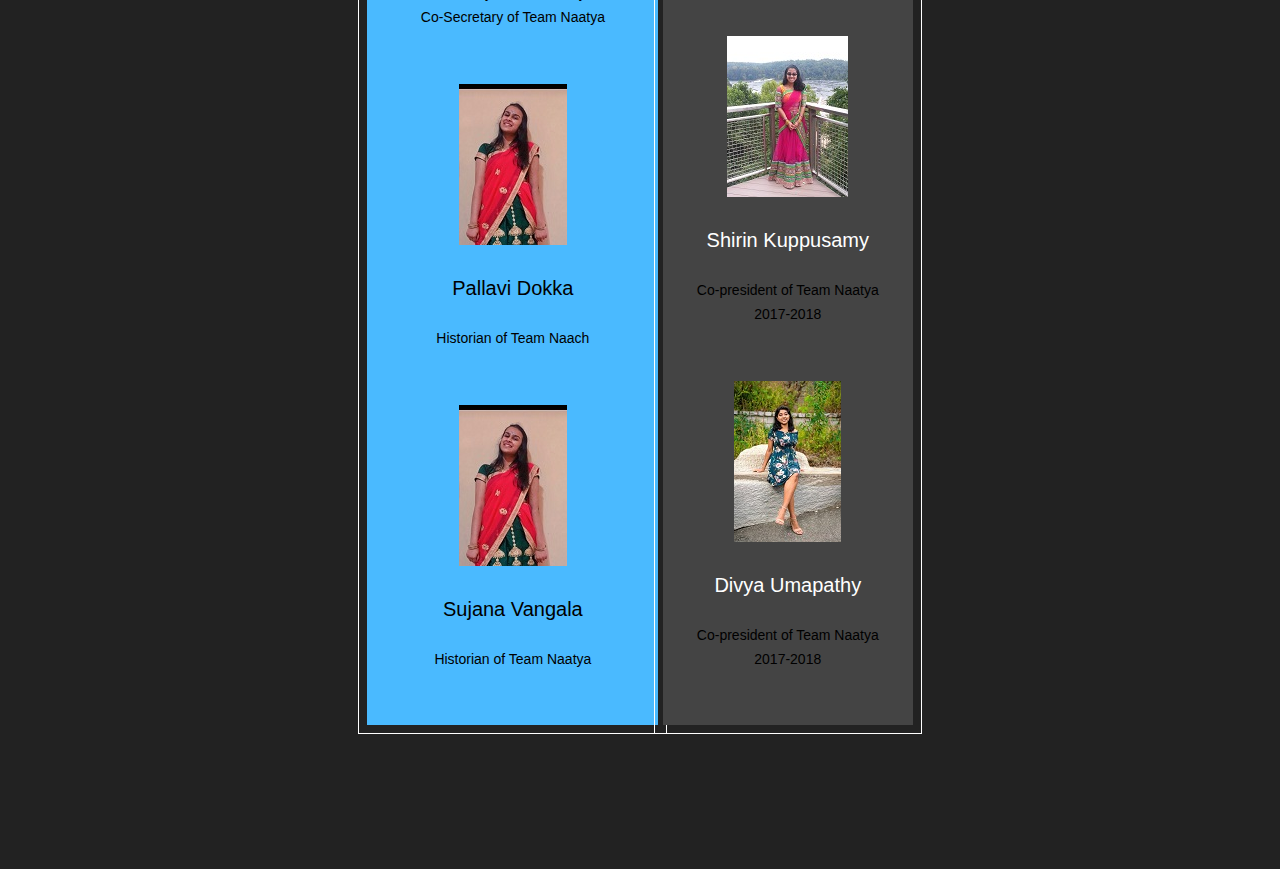
==== commit 760835a6: "Update tnn_about.html" ====
--- a/tnn_about.html
+++ b/tnn_about.html
@@ -67,13 +67,12 @@
 		</div>
 		
 		<br>
-		<br>
 		
-		<div class="col">
+		/* <div class="col">
 			<img src="../../Images/Sarah.jpeg" height="161" width="121" alt="Ananya">
 			<h4>Ananya Kumar</h4>
 			<h6>Co-Project Manager of Team Naach</h6>
-		</div>
+		</div>  */
 		
 		<div class="col">
 			<img src="../../Images/Sarah.jpeg" height="161" width="121" alt="Srivya">
--- a/styles.css
+++ b/styles.css
@@ -164,11 +164,11 @@
 
 /* home page ------------------------------------ */
 .home{
-	/*background-image: url('../../Images/homeimg.jpg');*/
-	background-image: url(../Images/homeimg.jpg);
+	/*background-image: url('../../Images/GroupPic2020.jpg');*/
+	background-image: url(../Images/GroupPic2020.jpg);
 	background-size: cover;
 	background-position: center;
-	padding: 16em 0;
+	/*padding: 16em 0;*/
 }
 
 
@@ -195,7 +195,7 @@
 .col{
 	margin: 5px;
 	padding: 25px 5px;
-	float: left;
+	float: center;
 }
 
 .previous-officers{
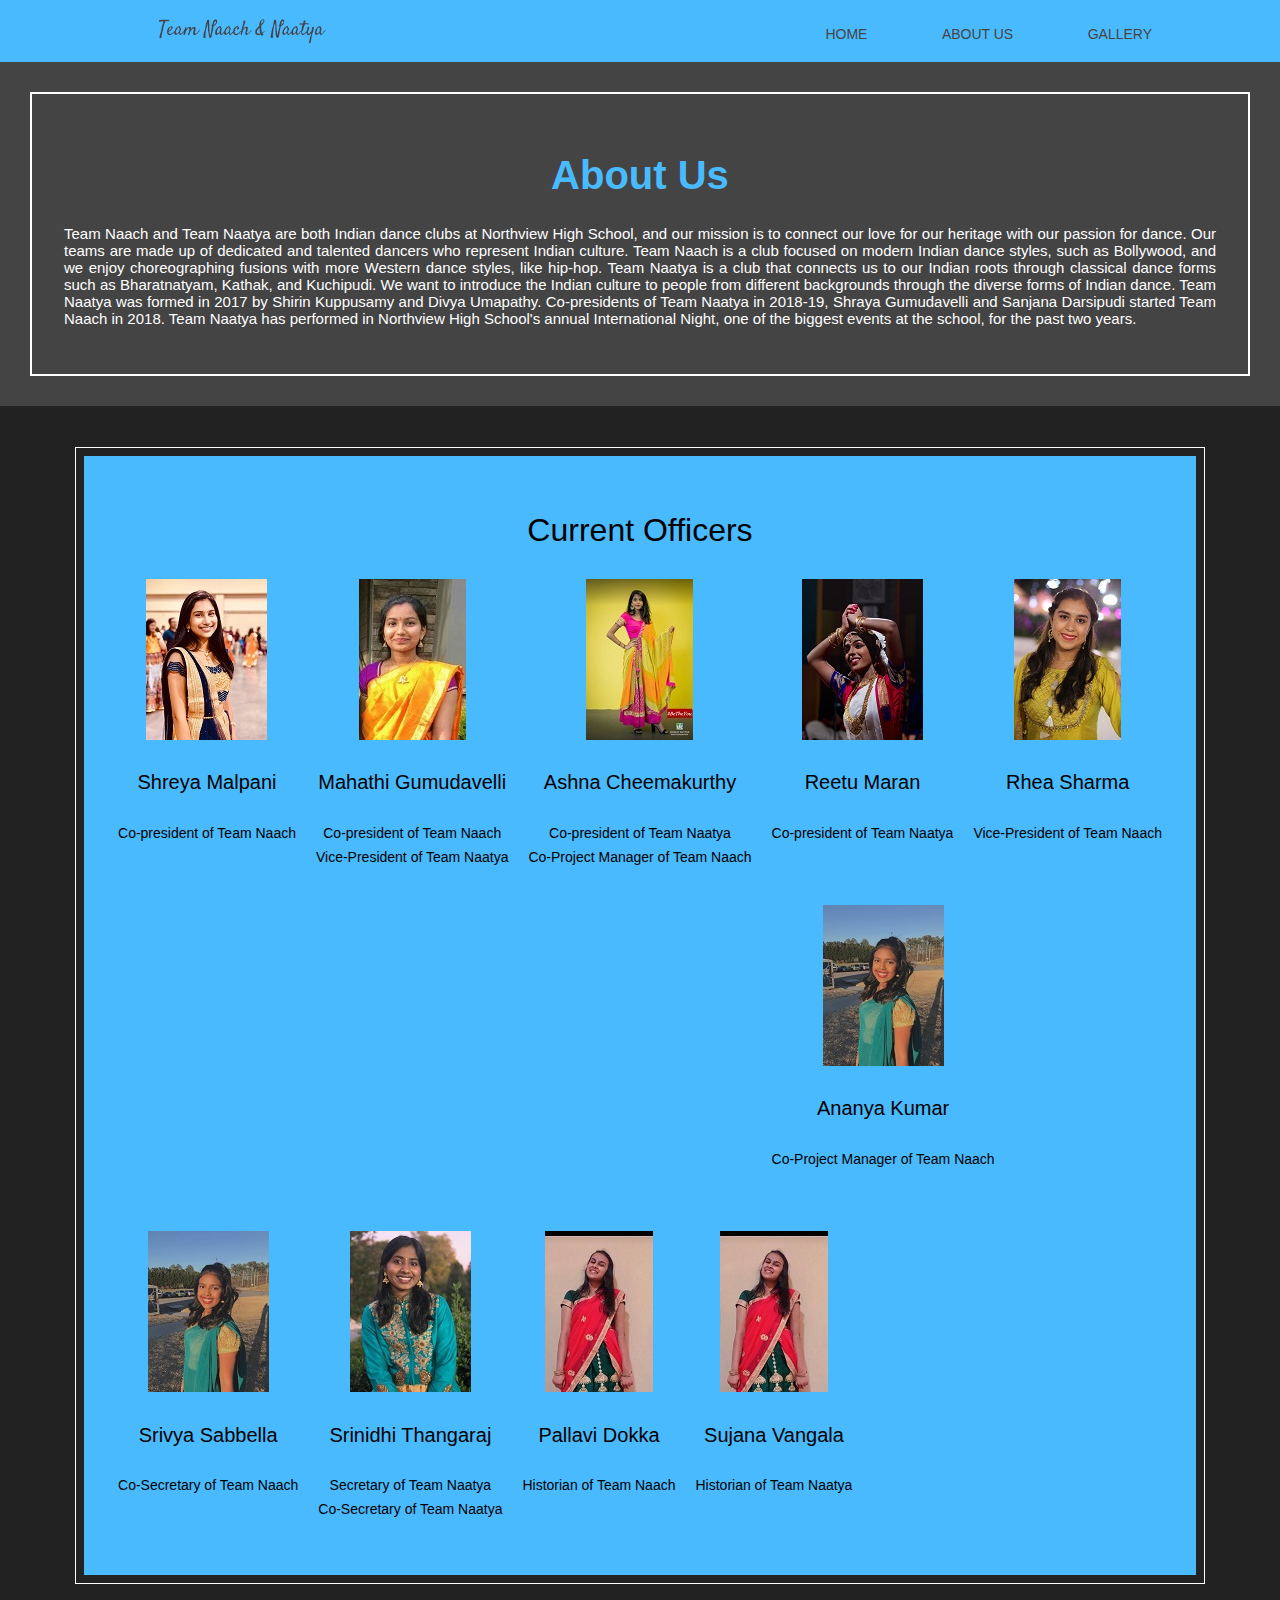
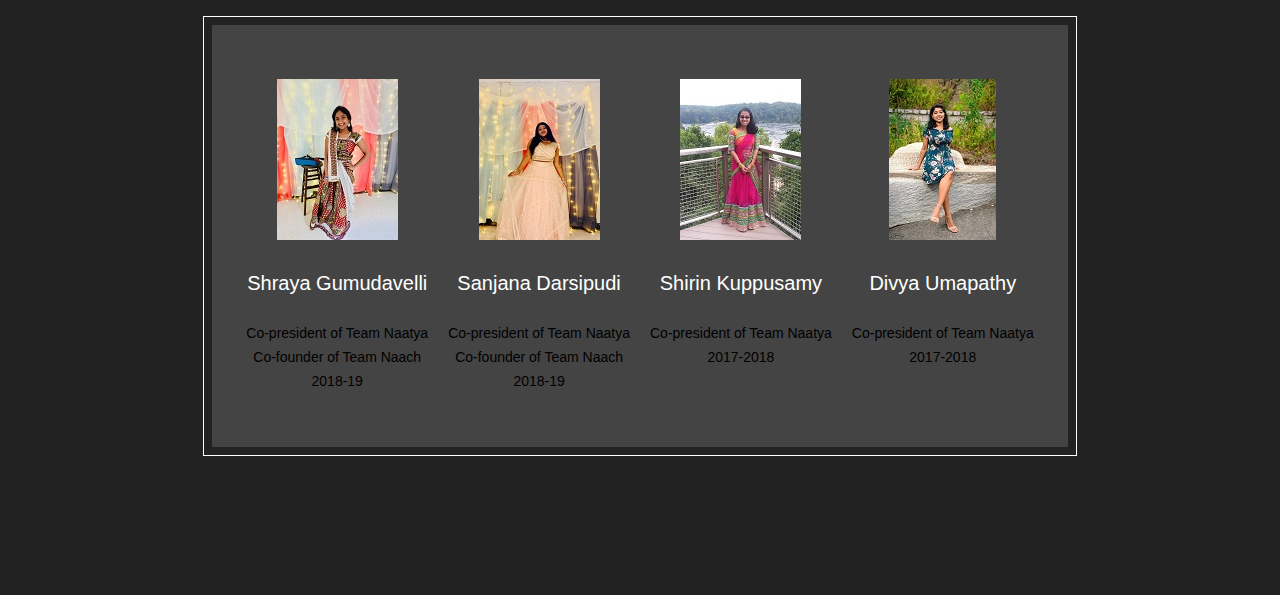
==== commit 979de33e: "Update tnn_about.html" ====
--- a/tnn_about.html
+++ b/tnn_about.html
@@ -68,11 +68,11 @@
 		
 		<br>
 		
-		/* <div class="col">
+		<div class="col">
 			<img src="../../Images/Sarah.jpeg" height="161" width="121" alt="Ananya">
 			<h4>Ananya Kumar</h4>
 			<h6>Co-Project Manager of Team Naach</h6>
-		</div>  */
+		</div>
 		
 		<div class="col">
 			<img src="../../Images/Sarah.jpeg" height="161" width="121" alt="Srivya">
--- a/styles.css
+++ b/styles.css
@@ -164,8 +164,7 @@
 
 /* home page ------------------------------------ */
 .home{
-	/*background-image: url('../../Images/GroupPic2020.jpg');*/
-	background-image: url(../Images/GroupPic2020.jpg);
+	background-image: url(../Images/homeimg.jpg);
 	background-size: cover;
 	background-position: center;
 	/*padding: 16em 0;*/
@@ -195,7 +194,7 @@
 .col{
 	margin: 5px;
 	padding: 25px 5px;
-	float: center;
+	float: left;
 }
 
 .previous-officers{
